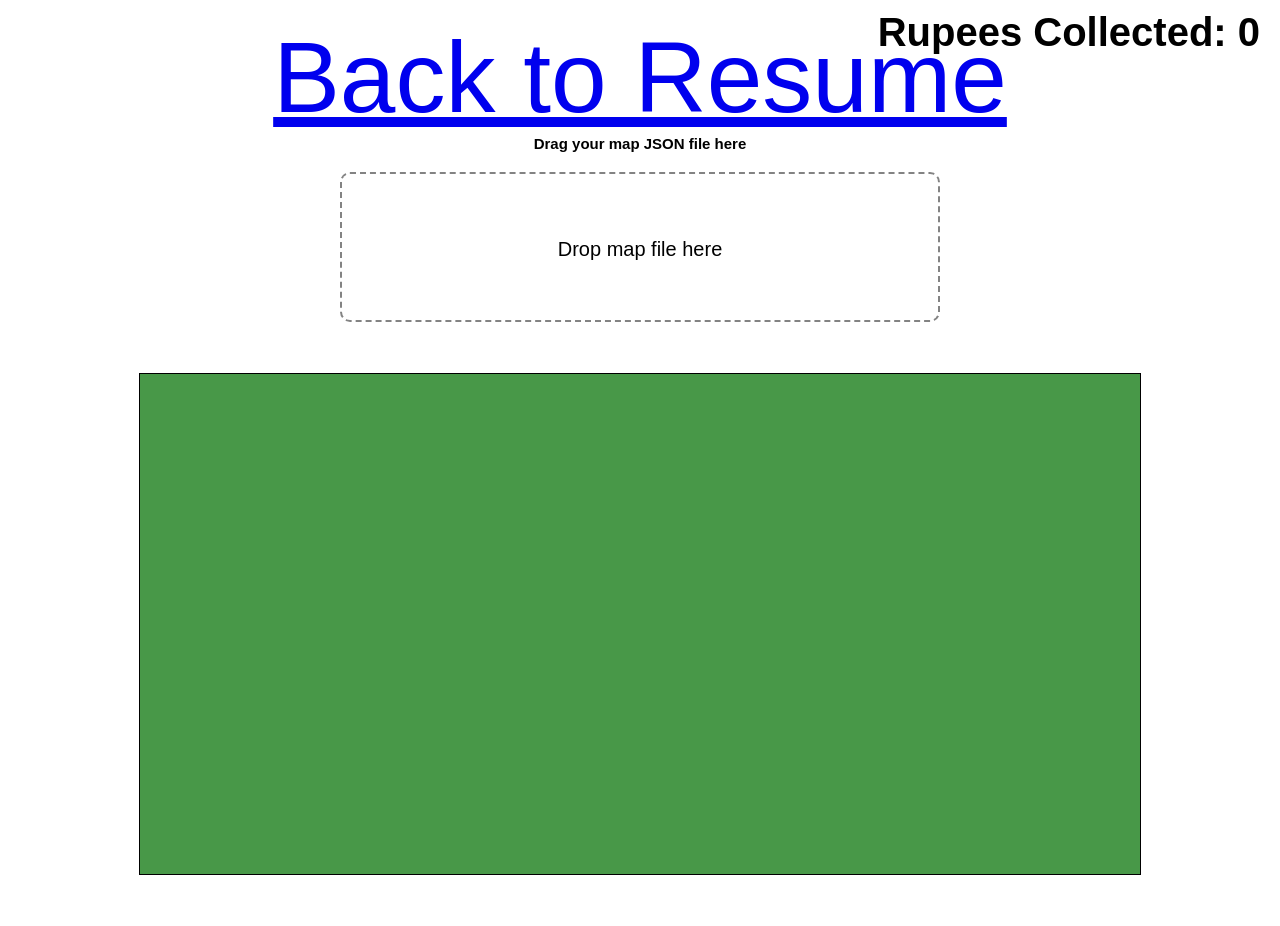
==== Game/Link/Link.html @ 7628ec37 "reuploading github resume" ====
<!-- CSCE 31903 Programming Paradigms       -->
<!-- Fall 2025                              -->
<!-- Assignment 6 functional starter code   -->
<!-- Jaeden West-->

<html>
  <head>
    <meta charset="UTF-8" />
    <meta name="viewport" content="width=device-width, initial-scale=1.0" />
    <title>Game</title>
    <link rel="stylesheet" href="Link.css" />
  </head>
  <body>
    <a href="../../Resume.html" class="returnLink">Back to Resume</a>
    <h2>Drag your map JSON file here</h2>
    <div id="dropZone">Drop map file here</div>

    <div
      id="scoreDisplay"
      style="
        position: absolute;
        top: 10px;
        right: 20px;
        font-size: 40px;
        font-weight: bold;
        color: black;
      "
    >
      Rupees Collected: <span id="score"> 0</span>
    </div>

    <br />
    <canvas id="myCanvas" width="1000" height="500"></canvas>
    <br />

    <script type="text/javascript">
      "use strict";

      const ROOM_WIDTH = 1000;
      const ROOM_HEIGHT = 500;
      const WORLD_WIDTH = ROOM_WIDTH * 2;
      const WORLD_HEIGHT = ROOM_HEIGHT * 2;
      function createSprite(x, y, w, h, image_url, update_fn) {
        var img = new Image();
        img.src = image_url;
        return {
          x: x,
          y: y,
          w: w,
          h: h,
          px: x,
          py: y,
          speed: 10,
          image: img,
          isValid: true,
          update: update_fn,
          drawYourself: function (g, scrollX, scrollY) {
            g.drawImage(
              this.image,
              this.x - scrollX,
              this.y - scrollY,
              this.w,
              this.h
            );
          },
          isColliding: function (other) {
            return !(
              this.x + this.w < other.x ||
              this.x > other.x + other.w ||
              this.y + this.h < other.y ||
              this.y > other.y + other.h
            );
          },
        };
      }
      function createLink(x, y) {
        //need to make links width and height be defined instead of just a number make it a variable
        var l = createSprite(x, y, 80, 59, "images/link1.png", sitStill);
        l.images = [];
        //double check how many images per direction
        l.MAX_IMAGES_PER_DIRECTION = 11;
        l.NUM_DIRECTIONS = 4;
        l.currentFrame = 0;
        l.direction = 0;
        l.isLink = true;
        let index = 1;
        for (let i = 0; i < l.NUM_DIRECTIONS; i++) {
          l.images[i] = [];
          for (let j = 0; j < l.MAX_IMAGES_PER_DIRECTION; j++) {
            l.images[i].push(new Image());
            l.images[i][j].src = "images/link" + index++ + ".png";
          }
        }

        l.drawYourself = function (g, scrollX, scrollY) {
          g.drawImage(
            this.images[this.direction][this.currentFrame],
            this.x - scrollX,
            this.y - scrollY,
            this.w,
            this.h
          );
        };

        l.moveYourself = function (dir) {
          this.currentFrame =
            (this.currentFrame + 1) % this.MAX_IMAGES_PER_DIRECTION;
          if (dir == "left") {
            this.x -= this.speed;
            this.direction = 1;
          } else if (dir == "right") {
            this.x += this.speed;
            this.direction = 2;
          }
          if (dir == "down") {
            this.y += this.speed;
            this.direction = 0;
          } else if (dir == "up") {
            this.y -= this.speed;
            this.direction = 3;
          }
        };

        //we need to add a isLink function for collision

        return l;
      }

      function createTree(x, y) {
        var t = createSprite(x, y, 50, 50, "images/tree.png", sitStill);
        t.isTree = true;
        //we need to add a isTree function for collision

        return t;
      }

      function createTreasureChest(x, y) {
        var tc = createSprite(
          x,
          y,
          40,
          40,
          "images/treasurechest.png",
          function () {}
        );
        tc.isTreasureChest = true;
        tc.hasRupee = false;
        tc.rupee = true;
        tc.countdown = 0;
        tc.RupeeDelay = 25;
        tc.RupeeLifetime = 100;
        tc.collected = false;
        tc.rupeeCollectible = false;
        tc.rupeeImage = new Image();
        tc.rupeeImage.src = "images/rupee.png";
        //we need to add a isTreasureChest function for collision
        tc.update = function () {
          if (!this.isValid) return;

          if (this.hasRupee && !this.collected) {
            this.countdown++;

            this.rupeeCollectible = this.countdown > this.RupeeDelay;

            if (this.rupeeCollectible) {
              this.lifetimeCounter = (this.lifetimeCounter || 0) + 1;
              if (this.lifetimeCounter > this.RupeeLifetime) {
                this.isValid = false;
              }
            }
          }
        };
        //called when chest is hit
        tc.interact = function () {
          if (this.hasRupee) return;

          this.hasRupee = true;
          this.countdown = 0;
        };

        tc.drawYourself = function (g, scrollX, scrollY) {
          if (!this.isValid) return;
          if (this.collected) return;

          if (this.hasRupee) {
            g.drawImage(
              this.rupeeImage,
              this.x - scrollX,
              this.y - scrollY,
              this.w,
              this.h
            );
          } else {
            g.drawImage(
              this.image,
              this.x - scrollX,
              this.y - scrollY,
              this.w,
              this.h
            );
          }
        };

        tc.isUncollected = function () {
          //when its chest or in the rupee delay phase
          return (
            !this.collected &&
            (!this.hasRupee || this.countdown <= this.RupeeDelay)
          );
        };
        return tc;
      }

      function createBoomerang(link) {
        let x = link.x;
        let y = link.y;

        switch (link.direction) {
          case 0: // down
            x += link.w / 2 - 10;
            y += link.h;
            break;
          case 1: //left
            x -= 20;
            y += link.h / 2 - 15;
            break;
          case 2: //right
            x += link.w;
            y += link.h / 2 - 15;
            break;
          case 3: //up
            x += link.w / 2 - 10;
            y -= 30;
            break;
        }
        var b = createSprite(
          x,
          y,
          30,
          40,
          "images/boomerang1.png",
          function () {}
        );
        b.isBoomerang = true;
        b.images = [];
        b.NUM_IMAGES = 4;
        b.currentFrame = 0;
        //doing plus one so its faster then link for collision
        b.speed = 15;
        b.direction = link.direction;

        for (let i = 1; i <= b.NUM_IMAGES; i++) {
          let image = new Image();
          image.src = "images/boomerang" + i + ".png";
          b.images.push(image);
        }

        b.drawYourself = function (g, scrollX, scrollY) {
          g.drawImage(
            this.images[this.currentFrame],
            this.x - scrollX,
            this.y - scrollY,
            this.w,
            this.h
          );
        };

        b.moveYourself = function () {
          this.currentFrame = (this.currentFrame + 1) % this.NUM_IMAGES;
          switch (this.direction) {
            case 0:
              this.y += this.speed;
              break;
            case 1:
              this.x -= this.speed;
              break;
            case 2:
              this.x += this.speed;
              break;
            case 3:
              this.y -= this.speed;
              break;
          }
        };

        b.update = function () {
          b.moveYourself();
        };

        //we need to add a isBoomerang function for collision
        return b;
      }

      function resolveCollision(moving, still) {
        let dx = moving.x - moving.px;
        let dy = moving.y - moving.py;

        if (
          dx > 0 &&
          moving.px + moving.w <= still.x &&
          moving.x + moving.w > still.x
        ) {
          moving.x = still.x - moving.w - 2;
        } else if (
          dx < 0 &&
          moving.px >= still.x + still.w &&
          moving.x < still.x + still.w
        ) {
          moving.x = still.x + still.w + 2;
        }
        if (
          dy > 0 &&
          moving.py + moving.h <= still.y &&
          moving.y + moving.h > still.y
        ) {
          moving.y = still.y - moving.h - 2;
        } else if (
          dy < 0 &&
          moving.py >= still.y + still.h &&
          moving.y < still.y + still.h
        ) {
          moving.y = still.y + still.h + 2;
        }
      }

      function savePreviousPosition(sprite) {
        sprite.px = sprite.x;
        sprite.py = sprite.y;
      }

      function sitStill() {} // default update function

      //function createModel(graphics, roomsX, roomsY)
      function createModel() {
        //manually hard code the map instead of drag and drop
        //both mechanisms are provided so you can choose what works best for you
        var sprites = [];

        var link = createLink(50, 50);
        sprites.push(link);

        var TreasureChest = createTreasureChest(300, 20);
        sprites.push(TreasureChest);

        var Tree = createTree(70, 100);
        sprites.push(Tree);

        return {
          sprites: sprites,
          link: link,
          addBoomerang: function () {
            this.sprites.push(createBoomerang(this.link));
          },
          TreasureChest: TreasureChest,
          Tree: Tree,

          scrollX: 0,
          scrollY: 0,
        };
      }

      function updateRoomView(model) {
        let roomX = Math.floor(model.link.x / ROOM_WIDTH);
        let roomY = Math.floor(model.link.y / ROOM_HEIGHT);

        model.scrollX = roomX * ROOM_WIDTH;
        model.scrollY = roomY * ROOM_HEIGHT;

        //clamp to world size bounds
        model.scrollX = Math.min(
          Math.max(0, model.scrollX),
          WORLD_WIDTH - ROOM_WIDTH
        );
        model.scrollY = Math.min(
          Math.max(0, model.scrollY),
          WORLD_HEIGHT - ROOM_HEIGHT
        );
      }

      function updateView(canvas, model) {
        var ctx = canvas.getContext("2d");
        ctx.clearRect(0, 0, canvas.width, canvas.height);

        // Fill background dark green
        ctx.fillStyle = "rgb(72,152,72)";
        ctx.fillRect(0, 0, canvas.width, canvas.height);

        for (var i = 0; i < model.sprites.length; i++) {
          var sprite = model.sprites[i];
          //ctx.drawImage(sprite.image, sprite.x, sprite.y, sprite.w, sprite.h)
          sprite.drawYourself(ctx, model.scrollX, model.scrollY);
        }
      }

      function updateController(model, keys) {
        if (keys.right) model.link.moveYourself("right");
        if (keys.left) model.link.moveYourself("left");
        if (keys.up) model.link.moveYourself("up");
        if (keys.down) model.link.moveYourself("down");

        model.link.x = Math.max(
          0,
          Math.min(model.link.x, WORLD_WIDTH - model.link.w)
        );
        model.link.y = Math.max(
          0,
          Math.min(model.link.y, WORLD_HEIGHT - model.link.h)
        );
      }

      function gameLoop(model, canvas, keys) {
        //save prev positions
        model.sprites.forEach(savePreviousPosition);
        //move link
        updateController(model, keys);

        model.sprites.forEach((sprite) => sprite.update());

        model.sprites.forEach((moving) => {
          model.sprites.forEach((still) => {
            if (still === moving) return;
            if (!moving.isColliding(still)) return;
            //Links Collisions

            if (moving.isLink) {
              if (still.isTreasureChest && still.isUncollected()) {
                still.interact();
              }
              if (
                still.isTreasureChest &&
                still.hasRupee &&
                still.rupeeCollectible &&
                !still.collected
              ) {
                still.collected = true;
                still.hasRupee = false;

                const scoreElement = document.getElementById("score");
                scoreElement.textContent =
                  parseInt(scoreElement.textContent) + 1;
              }

              if (
                still.isTree ||
                (still.isTreasureChest && still.isUncollected())
              ) {
                resolveCollision(moving, still);
              }
            }

            if (moving.isBoomerang) {
              if (still.isTreasureChest && still.isUncollected()) {
                still.interact();
              }
              if (
                still.isTreasureChest &&
                still.hasRupee &&
                still.rupeeCollectible &&
                !still.collected
              ) {
                still.collected = true;
                still.hasRupee = false;

                const scoreElement = document.getElementById("score");
                scoreElement.textContent =
                  parseInt(scoreElement.textContent) + 1;
              }

              if (
                still.isTree ||
                (still.isTreasureChest && still.isUncollected())
              ) {
                moving.isValid = false;
              }
            }
          });
        });

        model.sprites = model.sprites.filter((sprite) => sprite.isValid);

        //update camera
        updateRoomView(model);
        //draw everything
        updateView(canvas, model);
      }

      //this code will allow you to drag and drop your map instead of hardcoding it!
      //do not change this code
      function setupDragAndDrop(model) {
        var dropZone = document.getElementById("dropZone");

        // Prevent default drag behaviors
        function preventDefaults(e) {
          e.preventDefault();
          e.stopPropagation();
        }
        ["dragenter", "dragover", "dragleave", "drop"].forEach(function (
          eventName
        ) {
          dropZone.addEventListener(eventName, preventDefaults);
        });

        // Highlight drop zone when dragging over
        ["dragenter", "dragover"].forEach(function (eventName) {
          dropZone.addEventListener(eventName, function () {
            dropZone.classList.add("hover");
          });
        });

        ["dragleave", "drop"].forEach(function (eventName) {
          dropZone.addEventListener(eventName, function () {
            dropZone.classList.remove("hover");
          });
        });

        // Handle dropped files
        dropZone.addEventListener("drop", function (e) {
          var file = e.dataTransfer.files[0];
          if (!file) return;
          if (!file.name.endsWith(".json")) {
            alert("Please drop your map JSON file.");
            return;
          }

          var reader = new FileReader();
          reader.onload = function (ev) {
            try {
              var data = JSON.parse(ev.target.result);
              loadMap(model, data);
            } catch (err) {
              alert("Error parsing JSON: " + err.message);
            }
          };
          reader.readAsText(file);
        });
      }

      // this reads the json file. Note that turtleX and turtleY are stored in the .json file
      // also note that f is each entry in the fishes array and f.x and f.y are the attributes of
      // each object in that array
      // if you've saved w and h in your .json, use those instead of hardcoding width and height
      // this function is called upon the event of dragging/dropping the json file onto the page
      function loadMap(model, mapData) {
        //clear the current sprites before loading from file
        model.sprites = [];

        model.link = createLink(mapData.linkX, mapData.linkY);
        model.sprites.push(model.link);

        for (var i = 0; i < mapData.Tree.length; i++) {
          var t = mapData.Tree[i];
          var Tree = createTree(t.x, t.y);
          model.sprites.push(Tree);
        }

        for (var i = 0; i < mapData.TreasureChest.length; i++) {
          var tc = mapData.TreasureChest[i];
          var TreasureChest = createTreasureChest(tc.x, tc.y);
          model.sprites.push(TreasureChest);
        }
      }

      var canvas = document.getElementById("myCanvas");
      var keys = {
        right: false,
        left: false,
        up: false,
        down: false,
      };
      var model = createModel();

      setupDragAndDrop(model);

      //key listeners
      document.addEventListener("keydown", function (e) {
        if (e.keyCode == 39) keys.right = true;
        if (e.keyCode == 37) keys.left = true;
        if (e.keyCode == 38) keys.up = true;
        if (e.keyCode == 40) keys.down = true;
      });

      document.addEventListener("keyup", function (e) {
        if (e.keyCode == 39) keys.right = false;
        if (e.keyCode == 37) keys.left = false;
        if (e.keyCode == 38) keys.up = false;
        if (e.keyCode == 40) keys.down = false;
        if (e.keyCode == 32)
          //spacebar
          model.addBoomerang();
      });

      //mouse listener
      canvas.addEventListener("click", function (event) {
        var rect = canvas.getBoundingClientRect();
        var mouseX = event.clientX - rect.left;
        var mouseY = event.clientY - rect.top;

        for (var i = 0; i < model.sprites.length; i++) {
          var sprite = model.sprites[i];
          if (sprite.onclick) {
            sprite.onclick.call(sprite, mouseX, mouseY);
          }
        }
      });

      setInterval(function () {
        gameLoop(model, canvas, keys);
      }, 40);
    </script>
  </body>
</html>
---- Game/Link/Link.css ----
@import url('https://fonts.googleapis.com/css2?family=Inter:ital,opsz,wght@0,14..32,100..900;1,14..32,100..900&display=swap');
*{
    padding: 0;
    margin: 0;
    box-sizing: border-box;
}

:root{
    --primary-color: #7ca5ca;
    --secondary-color: #ffffff;
    --font-family: 'Inter', sans-serif;
}

html{
    font-size: 10px;

}
body{
    font-family:Inter, sans-serfif;
    
}


.returnLink{
    font-size: 10rem;
    text-align: left;
}

      body {
        font-family: sans-serif;
        text-align: center;
        padding: 20px;
      }
      #dropZone {
        width: 600px;
        height: 150px;
        border: 2px dashed #838383;
        margin: 20px auto;
        line-height: 150px;
        color: #000000;
        font-size: 20px;
        border-radius: 10px;
        user-select: none;
      }
      #dropZone.hover {
        border-color: #333;
        color: #333;
      }
      canvas {
        display: block;
        margin: 20px auto;
        border: 1px solid rgb(0, 0, 0);
      }
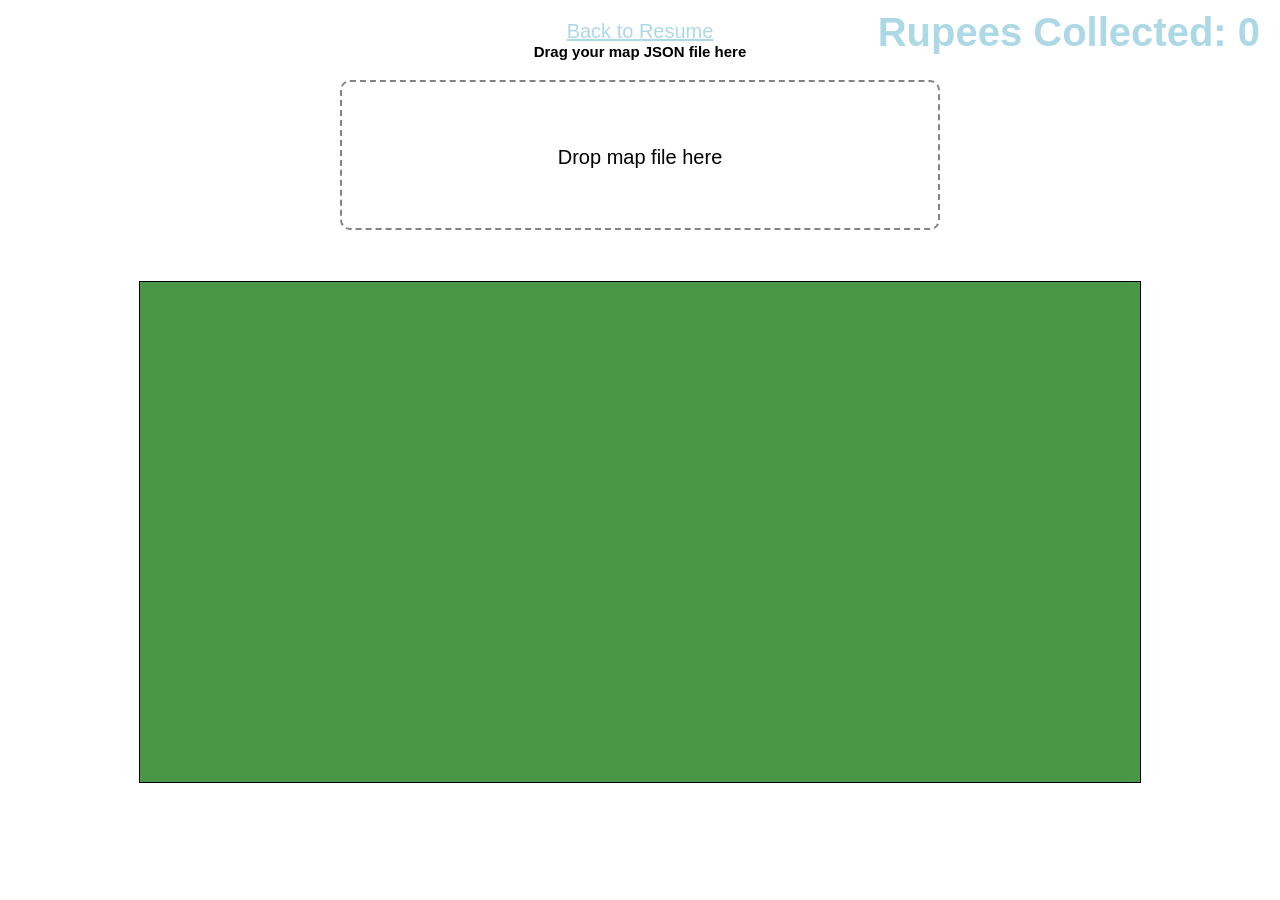
==== commit c60cd622: "Change text color from black to lightblue" ====
--- a/Game/Link/Link.html
+++ b/Game/Link/Link.html
@@ -11,7 +11,7 @@
     <link rel="stylesheet" href="Link.css" />
   </head>
   <body>
-    <a href="../../Resume.html" class="returnLink">Back to Resume</a>
+    <a class="returnLink" href="../../index.html" class="returnLink">Back to Resume</a>
     <h2>Drag your map JSON file here</h2>
     <div id="dropZone">Drop map file here</div>
 
@@ -23,7 +23,7 @@
         right: 20px;
         font-size: 40px;
         font-weight: bold;
-        color: black;
+        color: lightblue;
       "
     >
       Rupees Collected: <span id="score"> 0</span>
--- a/Game/Link/Link.css
+++ b/Game/Link/Link.css
@@ -8,22 +8,19 @@
 :root{
     --primary-color: #7ca5ca;
     --secondary-color: #ffffff;
-    --font-family: 'Inter', sans-serif;
+    --font-family: Inter, sans-serif;
 }
 
 html{
     font-size: 10px;
 
 }
-body{
-    font-family:Inter, sans-serfif;
-    
-}
 
 
 .returnLink{
-    font-size: 10rem;
+    font-size: 2rem;
     text-align: left;
+    color: lightblue;
 }
 
       body {
@@ -50,4 +47,4 @@
         display: block;
         margin: 20px auto;
         border: 1px solid rgb(0, 0, 0);
-      }+      }
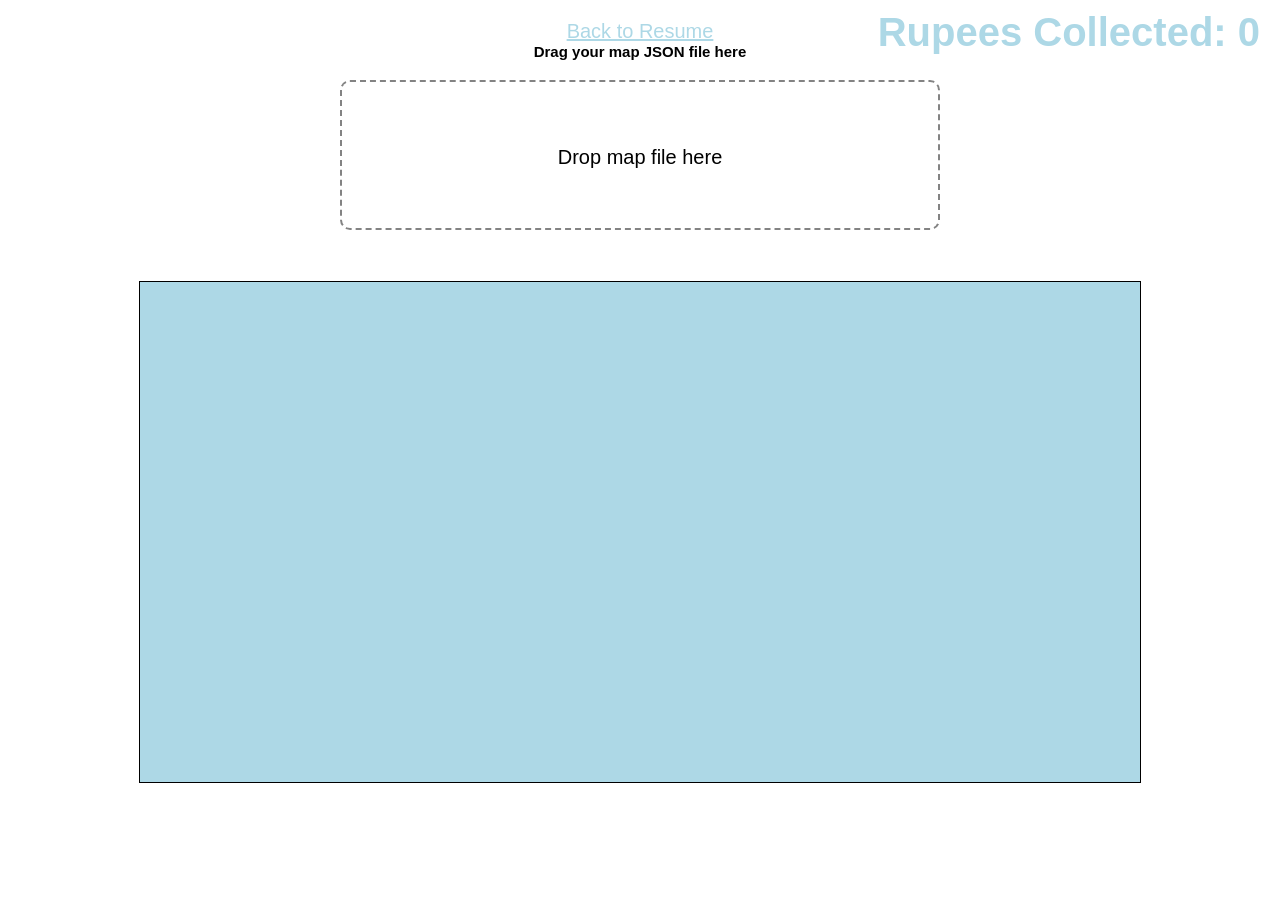
==== commit ac37c1b0: "Update comments and background color in Link.html" ====
--- a/Game/Link/Link.html
+++ b/Game/Link/Link.html
@@ -1,7 +1,6 @@
-<!-- CSCE 31903 Programming Paradigms       -->
-<!-- Fall 2025                              -->
-<!-- Assignment 6 functional starter code   -->
+<!-- Fall 2025  -->
 <!-- Jaeden West-->
+<!-- Link Game  -->
 
 <html>
   <head>
@@ -381,8 +380,8 @@
         var ctx = canvas.getContext("2d");
         ctx.clearRect(0, 0, canvas.width, canvas.height);
 
-        // Fill background dark green
-        ctx.fillStyle = "rgb(72,152,72)";
+        // Fill background lightblue
+        ctx.fillStyle = "rgb(173, 216, 230)";
         ctx.fillRect(0, 0, canvas.width, canvas.height);
 
         for (var i = 0; i < model.sprites.length; i++) {
